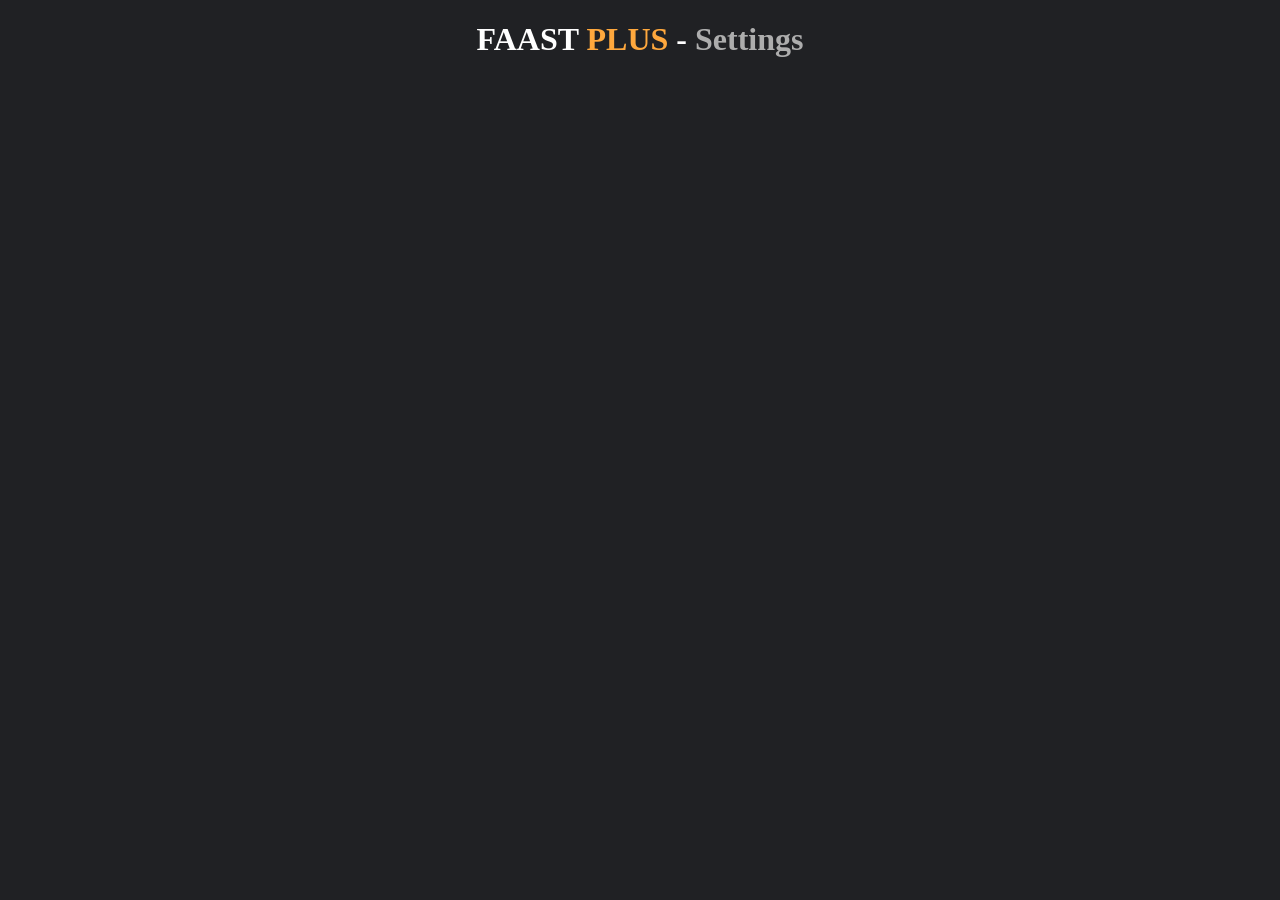
==== src/html/options/index.html @ f6094454 "v1.2 update" ====
<!DOCTYPE html>
<html>
  <head>

    <title>OPTIONS</title>

    <link href="../../css/options/main.css" rel="stylesheet" type="text/css" />
    <link href="../../css/extra/buttons.css" rel="stylesheet" type="text/css" />
    <link href="../../css/extra/lazy.css" rel="stylesheet" type="text/css" />
    <script defer type="module" src="../../js/pages/options/options.js"></script>

  </head>
  <body>

    <header>
      <h1>FAAST <span class="plus-color">PLUS</span> - <span class="settings-color">Settings</span></h1>
    </header>

    <main class="my-3">
      <table id="optionsConfigurationsTable"></table>
    </main>
    
    <footer>

    </footer>

  </body>
</html>
---- src/css/options/main.css ----
#optionsConfigurationsTable {
  width: 100%;
}

#optionsConfigurationsTable td {
  border-top: 1px solid #ddd;
  border-bottom: 1px solid #ddd;
  padding: 10px 0px;
}

.optionsSelection label {
  float: right;
  text-align: right;
}

header {
  text-align: center;
  width: 100%;
  height: 20px;
}


.settings-color {
  color: rgb(173, 173, 173);
}

body {
  background-color: #202124;
  color: white;
}


#optionsConfigurationsTable {
  border-collapse: collapse;
}
---- src/css/extra/buttons.css ----
.yeet-button {
    appearance: button;
    background-color: #bebebe;
    border: solid transparent;
    border-radius: 16px;
    border-width: 0 0 4px;
    box-sizing: border-box;
    /* color: #FFFFFF; */
    cursor: pointer;
    display: inline-block;
    font-family: din-round, sans-serif;
    font-size: 15px;
    font-weight: 700;
    letter-spacing: .8px;
    line-height: 20px;
    margin: 0;
    outline: none;
    overflow: visible;
    /* padding: 13px 16px; */
    text-align: center;
    text-transform: uppercase;
    touch-action: manipulation;
    transform: translateZ(0);
    transition: filter .2s;
    user-select: none;
    -webkit-user-select: none;
    vertical-align: middle;
    white-space: nowrap;
    width: 100%;
}

.yeet-button:after {
    background-clip: padding-box;
    background-color: #ffffff;
    border: solid transparent;
    border-radius: 16px;
    border-width: 0 0 4px;
    bottom: -4px;
    content: "";
    left: 0;
    position: absolute;
    right: 0;
    top: 0;
    z-index: -1;
}

.yeet-button:main,
.yeet-button:focus {
    user-select: auto;
}

.yeet-button:hover:not(:disabled) {
    filter: brightness(1.1);
    -webkit-filter: brightness(1.1);
}

.yeet-button:disabled {
    cursor: auto;
}

.yeet-button:active {
    border-width: 4px 0 0;
    background: none !important;
}





.gitHub-Style-btn {
    align-items: center;
    background-image: linear-gradient(144deg, #AF40FF, #5B42F3 50%, #00DDEB);
    border: 0;
    border-radius: 8px;
    box-shadow: rgba(151, 65, 252, 0.2) 0 15px 30px -5px;
    box-sizing: border-box;
    color: #FFFFFF;
    display: flex;
    height: 30px;
    font-family: Phantomsans, sans-serif;
    font-size: 20px;
    justify-content: center;
    /* line-height: 1em; */
    max-width: 100%;
    min-width: 140px;
    padding: 3px;
    text-decoration: none;
    user-select: none;
    -webkit-user-select: none;
    touch-action: manipulation;
    white-space: nowrap;
    cursor: pointer;
}

.gitHub-Style-btn:active,
.gitHub-Style-btn:hover {
    outline: 0;
}

.gitHub-Style-btn span {
    background-color: rgb(5, 6, 45);
    /* padding: 16px 24px; */
    border-radius: 6px;
    width: 100%;
    height: 100%;
    transition: 300ms;
}

.gitHub-Style-btn:hover span {
    background: none;
}

@media (min-width: 768px) {
    .gitHub-Style-btn {
        font-size: 24px;
        min-width: 196px;
    }
}


.switch {
    position: relative;
    display: inline-block;
    width: 60px;
    height: 34px;
}

.switch input {
    opacity: 0;
    width: 0;
    height: 0;
}

.slider {
    position: absolute;
    cursor: pointer;
    top: 0;
    left: 0;
    right: 0;
    bottom: 0;
    background-color: #ccc;
    -webkit-transition: .4s;
    transition: .4s;
}

.slider:before {
    position: absolute;
    content: "";
    height: 26px;
    width: 26px;
    left: 4px;
    bottom: 4px;
    background-color: white;
    -webkit-transition: .4s;
    transition: .4s;
}

input:checked+.slider {
    background-color: #2196F3;
}

input:focus+.slider {
    box-shadow: 0 0 1px #2196F3;
}

input:checked+.slider:before {
    -webkit-transform: translateX(26px);
    -ms-transform: translateX(26px);
    transform: translateX(26px);
}

/* Rounded sliders */
.slider.round {
    border-radius: 34px;
}

.slider.round:before {
    border-radius: 50%;
}
---- src/css/extra/lazy.css ----
.my-0 {
    margin: 0 !important;
}


.my-1 {
    margin: 10px 0px !important;
}

.my-2 {
    margin: 20px 0px !important;
}

.my-3 {
    margin: 30px 0px !important;
}

.my-4 {
    margin: 40px 0px !important;
}

.my-5 {
    margin: 50px 0px !important;
}

.btn-danger {
    background-color: rgb(175, 0, 0) !important;
    color: white;
}

.btn-danger:after {
    background-color: red !important;
}


.multi-color {
    color: rgb(245, 59, 59);
}

.single-color {
    color: rgb(0 184 255);
}


.sioc-color {
    color: rgb(74, 220, 74);
}


.add-flex {
    display: flex;
}


.text-l {
    font-size: large !important;
}

.space-around {
    justify-content: space-around;
}


.plus-color {
    color: hsl(33, 100%, 62%);
}
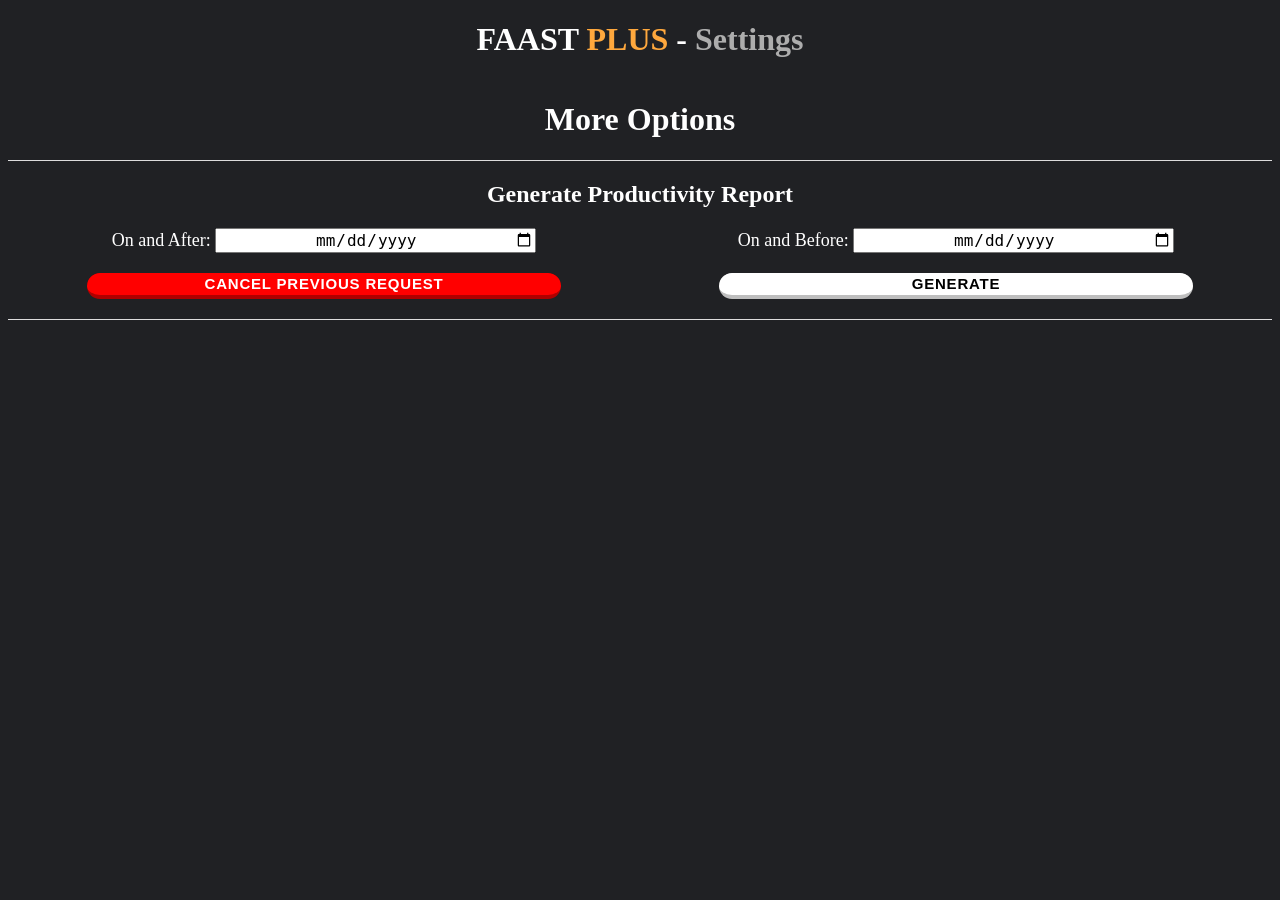
==== commit 333c35f8: "update 1.3" ====
--- a/src/html/options/index.html
+++ b/src/html/options/index.html
@@ -18,6 +18,40 @@
 
     <main class="my-3">
       <table id="optionsConfigurationsTable"></table>
+
+      <div id="otherOptions" class="my-3 text-center">
+        <h1>More Options</h1>
+        <div class="settingsRow py-2">
+          <h2 class="my-0 mb-2">Generate Productivity Report</h2>
+
+          <div class="w-100 add-flex space-between">
+
+            <div class="w-50 text-l">
+              <label for="fetchAfterDateInput">On and After:</label>
+              <input id="fetchAfterDateInput" type="date" class="w-50 text-center text-l">
+            </div>
+
+            <div class="w-50 text-l">
+              <label for="fetchBeforeDateInput">On and Before:</label>
+              <input id="fetchBeforeDateInput" type="date" class="w-50 text-center text-l">  
+            </div>
+
+          </div>
+
+          <div class="w-100 mt-2 add-flex space-between">
+
+            <div class="w-50 text-l text-center">
+              <button id="cancel-previous-request-button" class="yeet-button btn-danger w-75">CANCEL PREVIOUS REQUEST</button>
+            </div>
+
+            <div class="w-50 text-l">
+              <button id="productivity-report-generate-button" class="yeet-button w-75">GENERATE</button>
+            </div>
+
+          </div>
+
+        </div>
+      </div>
     </main>
     
     <footer>
--- a/src/css/options/main.css
+++ b/src/css/options/main.css
@@ -32,4 +32,11 @@
 
 #optionsConfigurationsTable {
   border-collapse: collapse;
+}
+
+.settingsRow {
+  width: 100%;
+
+  border-top: 1px solid #ddd;
+  border-bottom: 1px solid #ddd;
 }
--- a/src/css/extra/buttons.css
+++ b/src/css/extra/buttons.css
@@ -54,8 +54,10 @@
     -webkit-filter: brightness(1.1);
 }
 
-.yeet-button:disabled {
+.yeet-button:disabled,
+.yeet-button[disabled] {
     cursor: auto;
+    border: none;
 }
 
 .yeet-button:active {
--- a/src/css/extra/lazy.css
+++ b/src/css/extra/lazy.css
@@ -1,3 +1,91 @@
+:root {
+    --sioc-color: rgb(74, 220, 74);
+    --single-color: rgb(0 184 255);
+    --multi-color: rgb(245, 59, 59);
+
+    --sioc-color-dark: rgb(58, 163, 58);
+    --single-color-dark: rgb(0, 110, 154);
+    --multi-color-dark: rgb(161, 42, 42);
+
+    --plus-logo-color: hsl(33, 100%, 62%);
+
+    --primary-color:       #0d6efd;
+    --secondary-color:     #6c757d;
+    --success-color:       #198754;
+    --info-color:          #0dcaf0;
+    --warning-color:       #ffc107;
+    --danger-color:        #dc3545;
+    --light-color:         #f8f9fa;
+    --dark-color:          #212529;
+}
+
+
+.bc-primary {
+    background-color: var(--primary-color) !important;
+}
+
+.bc-secondary {
+    background-color: var(--secondary-color) !important;
+}
+
+.bc-success {
+    background-color: var(--success-color) !important;
+}
+
+.bc-info {
+    background-color: var(--info-color) !important;
+}
+
+.bc-warning {
+    background-color: var(--warning-color) !important;
+}
+
+.bc-danger {
+    background-color: var(--danger-color) !important;
+}
+
+.bc-light {
+    background-color: var(--light-color) !important;
+}
+
+
+.bc-dark {
+    background-color: var(--dark-color) !important;
+}
+
+.color-primary {
+    color: var(--primary-color) !important;
+}
+
+.color-secondary {
+    color: var(--secondary-color) !important;
+}
+
+.color-success {
+    color: var(--success-color) !important;
+}
+
+.color-info {
+    color: var(--info-color) !important;
+}
+
+.color-warning {
+    color: var(--warning-color) !important;
+}
+
+.color-danger {
+    color: var(--danger-color) !important;
+}
+
+.color-light {
+    color: var(--light-color) !important;
+}
+
+
+.color-dark {
+    color: var(--dark-color) !important;
+}
+
 .my-0 {
     margin: 0 !important;
 }
@@ -22,6 +110,91 @@
 .my-5 {
     margin: 50px 0px !important;
 }
+
+
+.mt-1 {
+    margin-top: 10px !important;
+}
+
+.mt-2 {
+    margin-top: 20px !important;
+}
+
+.mt-3 {
+    margin-top: 30px !important;
+}
+
+.mt-4 {
+    margin-top: 40px !important;
+}
+
+.mt-5 {
+    margin-top: 50px !important;
+}
+
+
+.mb-1 {
+    margin-bottom: 10px !important;
+}
+
+.mb-2 {
+    margin-bottom: 20px !important;
+}
+
+.mb-3 {
+    margin-bottom: 30px !important;
+}
+
+.mb-4 {
+    margin-bottom: 40px !important;
+}
+
+.mb-5 {
+    margin-bottom: 50px !important;
+}
+
+
+.py-1 {
+    padding: 10px 0px !important;
+}
+
+.py-2 {
+    padding: 20px 0px !important;
+}
+
+.py-3 {
+    padding: 30px 0px !important;
+}
+
+.py-4 {
+    padding: 40px 0px !important;
+}
+
+.py-5 {
+    padding: 50px 0px !important;
+}
+
+
+.px-1 {
+    padding: 0px 10px !important;
+}
+
+.px-2 {
+    padding: 0px 20px !important;
+}
+
+.px-3 {
+    padding: 0px 30px !important;
+}
+
+.px-4 {
+    padding: 0px 40px !important;
+}
+
+.px-5 {
+    padding: 0px 50px !important;
+}
+
 
 .btn-danger {
     background-color: rgb(175, 0, 0) !important;
@@ -32,18 +205,60 @@
     background-color: red !important;
 }
 
+.btn-sioc {
+    background-color: var(--sioc-color-dark) !important;
+    color: white;
+}
+
+.btn-sioc:after {
+    background-color: var(--sioc-color) !important;
+}
+
+.btn-single {
+    background-color: var(--single-color-dark) !important;
+    color: white;
+}
+
+.btn-single:after {
+    background-color: var(--single-color) !important;
+}
+
+
+.btn-multi {
+    background-color: var(--multi-color-dark) !important;
+    color: white;
+}
+
+.btn-multi:after {
+    background-color: var(--multi-color) !important;
+}
+
 
 .multi-color {
-    color: rgb(245, 59, 59);
+    color: var(--multi-color) !important;
 }
 
 .single-color {
-    color: rgb(0 184 255);
+    color: var(--single-color) !important;
 }
 
 
 .sioc-color {
-    color: rgb(74, 220, 74);
+    color: var(--sioc-color) !important;
+}
+
+
+.multi-background-color {
+    background-color: var(--multi-color) !important;
+}
+
+.single-background-color {
+    background-color: var(--single-color) !important;
+}
+
+
+.sioc-background-color {
+    background-color: var(--sioc-color) !important;
 }
 
 
@@ -57,10 +272,68 @@
 }
 
 .space-around {
-    justify-content: space-around;
+    justify-content: space-around !important;
+}
+
+.space-between {
+    justify-content: space-between !important;
+}
+
+.content-center {
+    justify-content: center !important;
 }
 
 
 .plus-color {
-    color: hsl(33, 100%, 62%);
+    color: var(--plus-logo-color);
+}
+
+.text-center {
+    text-align: center !important;
+}
+
+.w-100 {
+    width: 100% !important;
+}
+
+.w-75 {
+    width: 75% !important;
+}
+
+.w-50 {
+    width: 50% !important;
+}
+
+.w-25 {
+    width: 25% !important;
+}
+
+.w-10 {
+    width: 10% !important;
+}
+
+.w-0 {
+    width: 0% !important;
+}
+
+
+.text-m {
+    font-size: medium !important;
+}
+
+.text-s {
+    font-size: small !important;
+}
+
+
+.text-xs {
+    font-size: x-small !important;
+}
+
+.text-va-top {
+    vertical-align: text-top !important;
+}
+
+.font-b {
+    font-weight: bold !important;
 }
